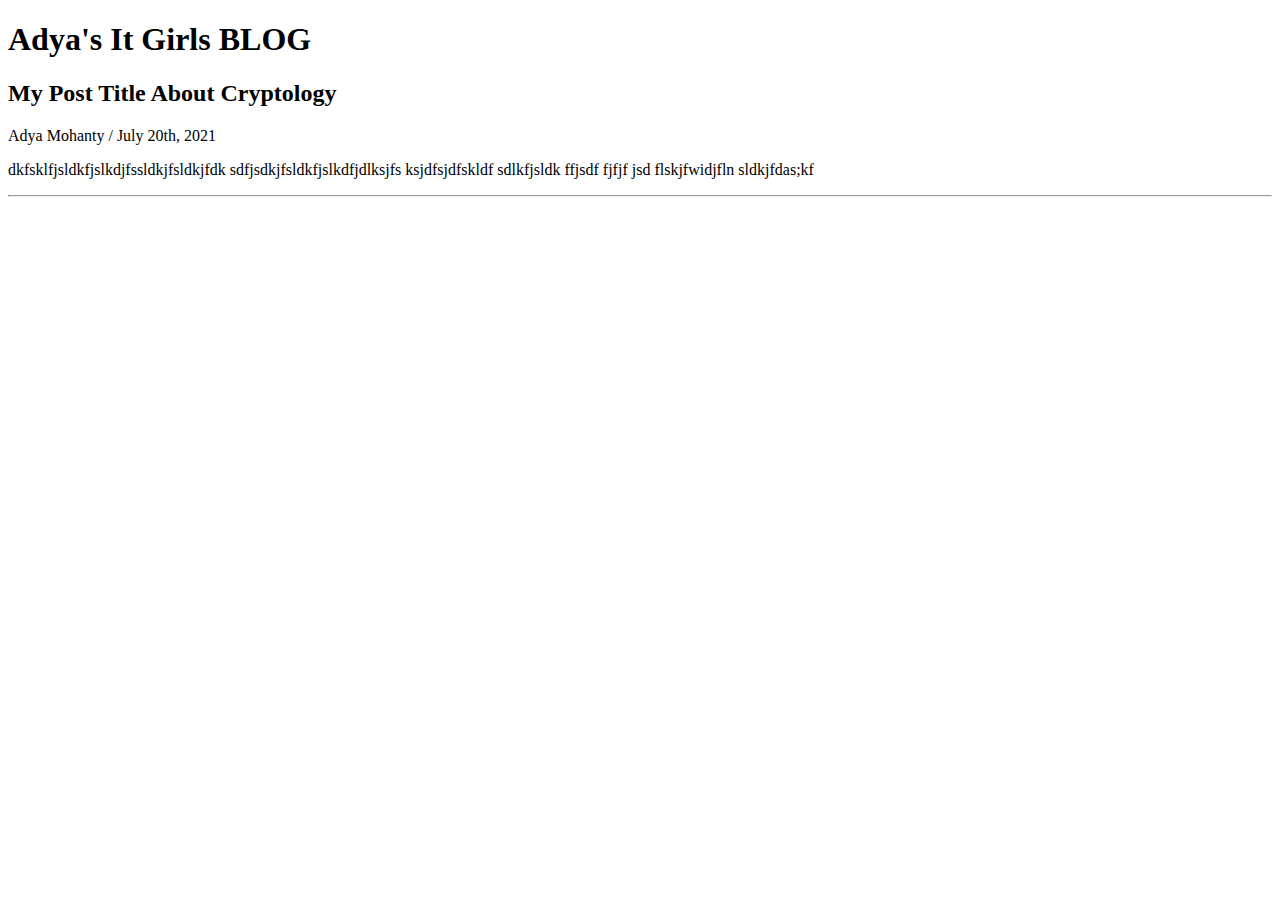
==== blog.html @ 9e76f3e3 "Add files via upload" ====
<!DOCTYPE html>
<html>

    <head>

        <meta charset="ut-8">
        <title>It Girls Blog</title>
    </head>
    <body>
       <h1>Adya's It Girls BLOG</h1>
       <h2>My Post Title About Cryptology</h2>
       <p>Adya Mohanty / July 20th, 2021</p>
       <p> 
           dkfsklfjsldkfjslkdjfssldkjfsldkjfdk
           sdfjsdkjfsldkfjslkdfjdlksjfs
           ksjdfsjdfskldf 
           sdlkfjsldk ffjsdf fjfjf jsd flskjfwidjfln
           sldkjfdas;kf
       </p>
       <hr>

       

    </body>

</html>
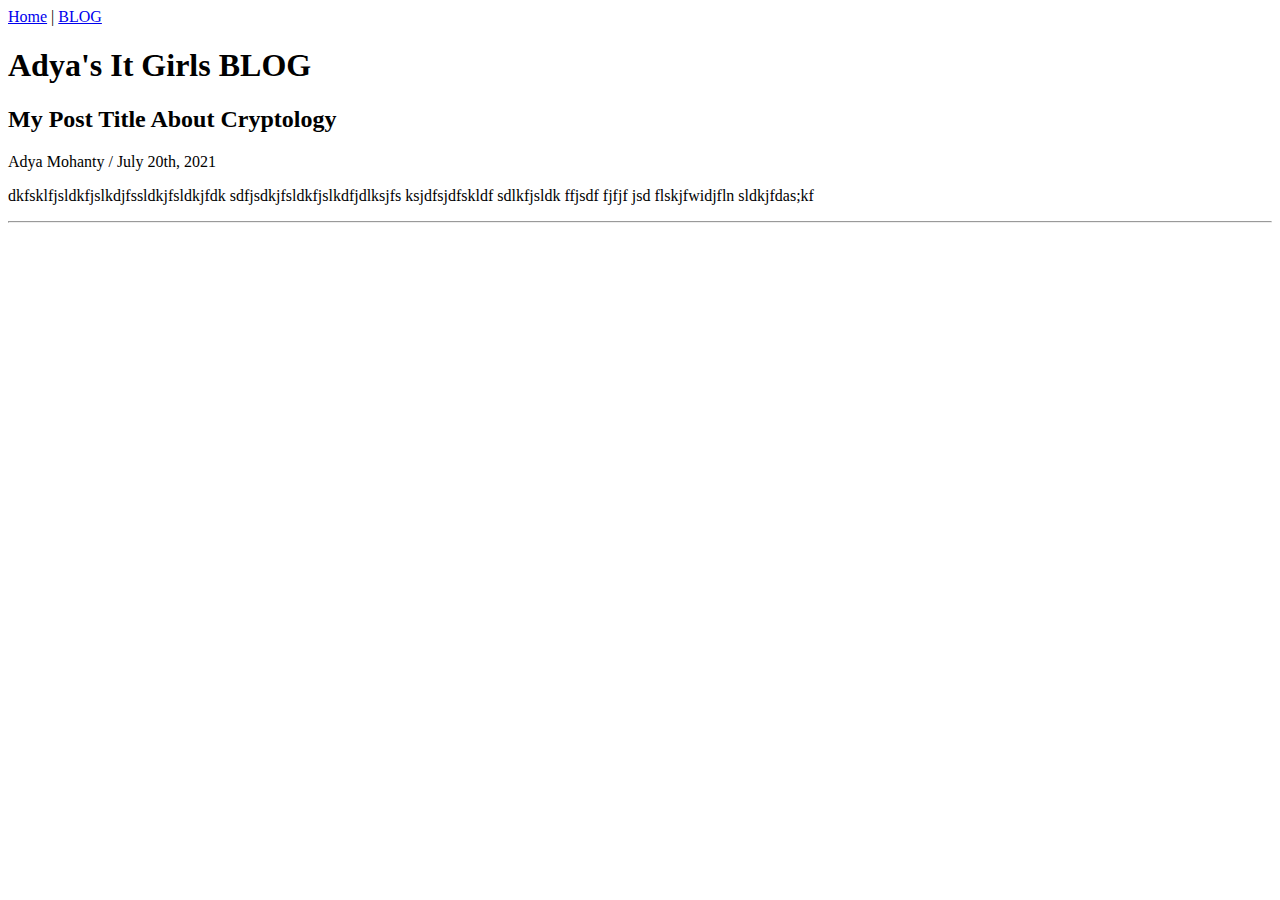
==== commit eb96f4e6: "Add files via upload" ====
--- a/blog.html
+++ b/blog.html
@@ -7,6 +7,10 @@
         <title>It Girls Blog</title>
     </head>
     <body>
+
+        <a href="index1.html">Home</a> | <a href="blog.html">BLOG</a>
+
+
        <h1>Adya's It Girls BLOG</h1>
        <h2>My Post Title About Cryptology</h2>
        <p>Adya Mohanty / July 20th, 2021</p>
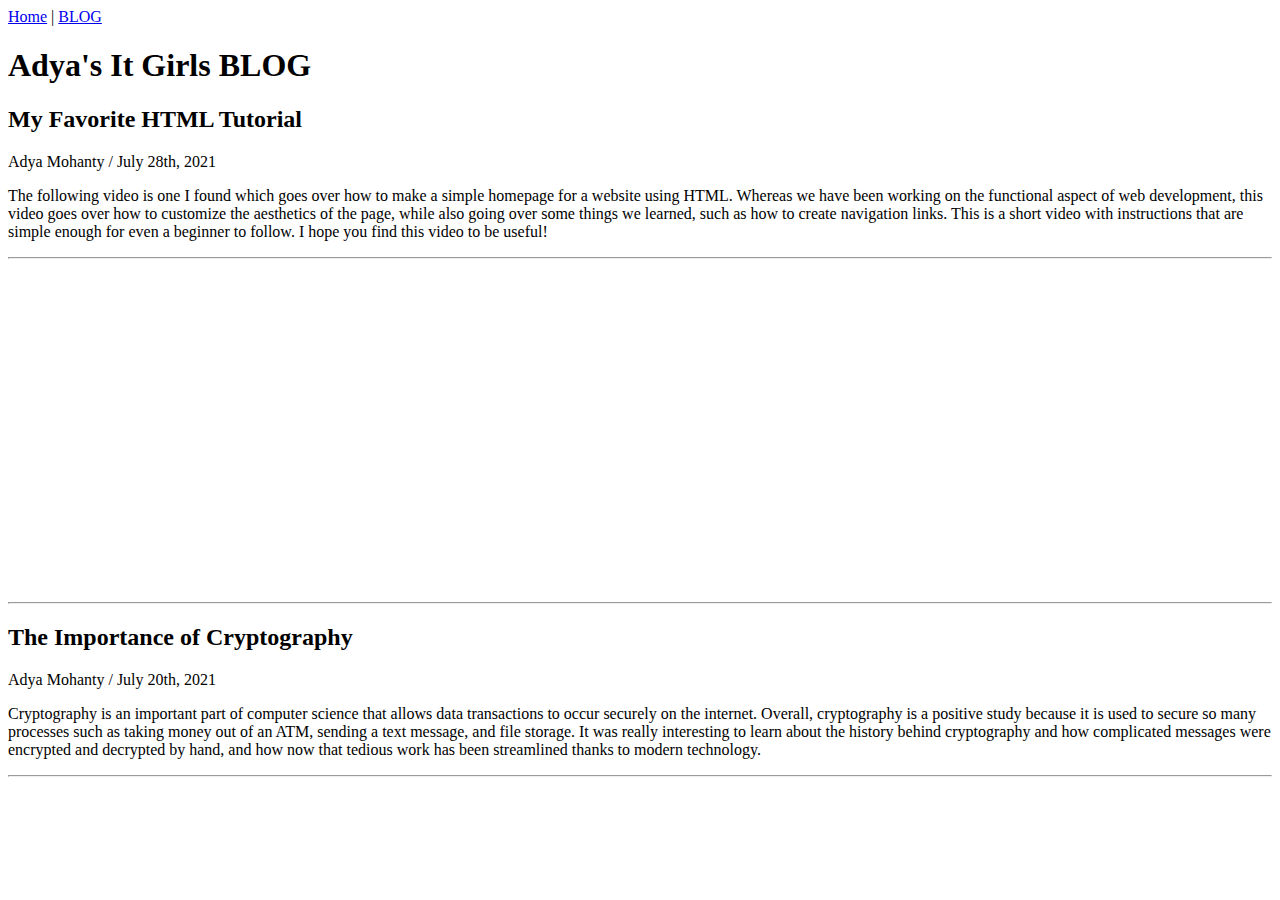
==== commit 3a9dcff3: "Update blog.html" ====
--- a/blog.html
+++ b/blog.html
@@ -5,21 +5,31 @@
 
         <meta charset="ut-8">
         <title>It Girls Blog</title>
+        <link rel="stylesheet" href="styles.css"> 
+        <link rel="preconnect" href="https://fonts.googleapis.com">
+        <link rel="preconnect" href="https://fonts.gstatic.com" crossorigin>
+        <link href="https://fonts.googleapis.com/css2?family=Mali:wght@600&display=swap" rel="stylesheet">
     </head>
     <body>
 
+        <nav>
         <a href="index1.html">Home</a> | <a href="blog.html">BLOG</a>
-
+        </nav>
 
        <h1>Adya's It Girls BLOG</h1>
-       <h2>My Post Title About Cryptology</h2>
+
+       <h2>My Favorite HTML Tutorial</h2>
+       <p>Adya Mohanty / July 28th, 2021</p>
+       <p> 
+           The following video is one I found which goes over how to make a simple homepage for a website using HTML. Whereas we have been working on the functional aspect of web development, this video goes over how to customize the aesthetics of the page, while also going over some things we learned, such as how to create navigation links. This is a short video with instructions that are simple enough for even a beginner to follow. I hope you find this video to be useful!
+          <hr>
+           <iframe width="560" height="315" src="https://www.youtube.com/embed/kMme0C9lMhQ" title="YouTube video player" frameborder="0" allow="accelerometer; autoplay; clipboard-write; encrypted-media; gyroscope; picture-in-picture" allowfullscreen></iframe> 
+       </p>
+       <hr>
+       <h2>The Importance of Cryptography</h2>
        <p>Adya Mohanty / July 20th, 2021</p>
        <p> 
-           dkfsklfjsldkfjslkdjfssldkjfsldkjfdk
-           sdfjsdkjfsldkfjslkdfjdlksjfs
-           ksjdfsjdfskldf 
-           sdlkfjsldk ffjsdf fjfjf jsd flskjfwidjfln
-           sldkjfdas;kf
+           Cryptography is an important part of computer science that allows data transactions to occur securely on the internet. Overall, cryptography is a positive study because it is used to secure so many processes such as taking money out of an ATM, sending a text message, and file storage. It was really interesting to learn about the history behind cryptography and how complicated messages were encrypted and decrypted by hand, and how now that tedious work has been streamlined thanks to modern technology.
        </p>
        <hr>
 
@@ -27,4 +37,4 @@
 
     </body>
 
-</html>+</html>
